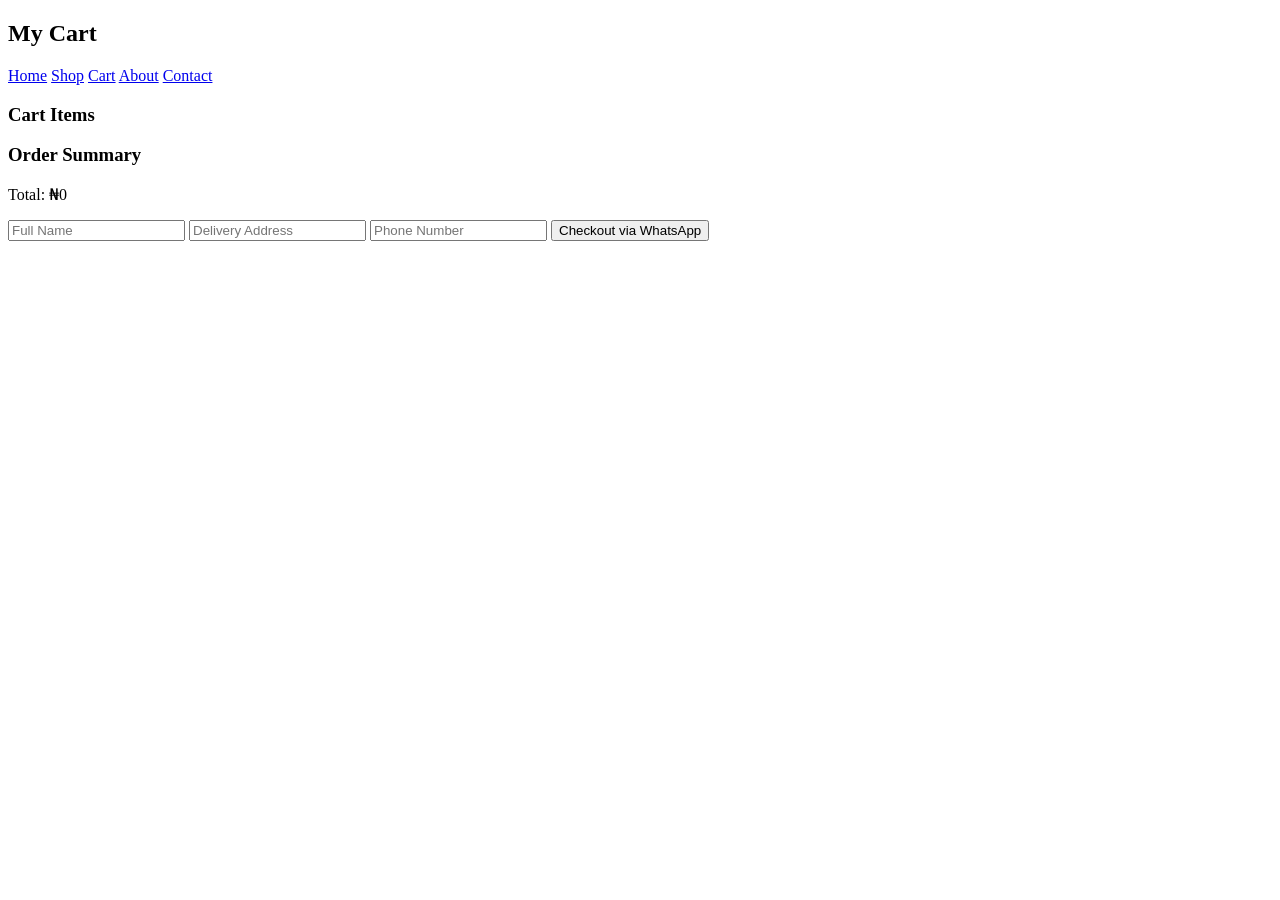
==== cart.html @ f2b795e1 "Add files via upload" ====
<!DOCTYPE html>
<html>
<head>
    <title>Cart - Sweet & Time</title>
    <link rel="stylesheet" href="css/style.css">
</head>
<body>

<header>
    <h2>My Cart</h2>
    <nav>
        <a href="index.html">Home</a>
        <a href="shop.html">Shop</a>
        <a href="cart.html">Cart</a>
        <a href="aboutus.html">About</a>
        <a href="contact.html">Contact</a>  
    </nav>
</header>

<div class="cart-wrapper">

    <!-- CART ITEMS -->
    <div class="cart-items">
        <h3>Cart Items</h3>
        <ul id="cartItems"></ul>
    </div>

    <!-- SUMMARY -->
    <div class="cart-summary">
        <h3>Order Summary</h3>
        <p id="total">Total: ₦0</p>

        <div class="order-form">
            <input type="text" id="name" placeholder="Full Name">
            <input type="text" id="address" placeholder="Delivery Address">
            <input type="text" id="phone" placeholder="Phone Number">

            <button onclick="checkout()" class="btn">Checkout via WhatsApp</button>
        </div>
    </div>

</div>

<script src="js/script.js"></script>
</body>
</html>
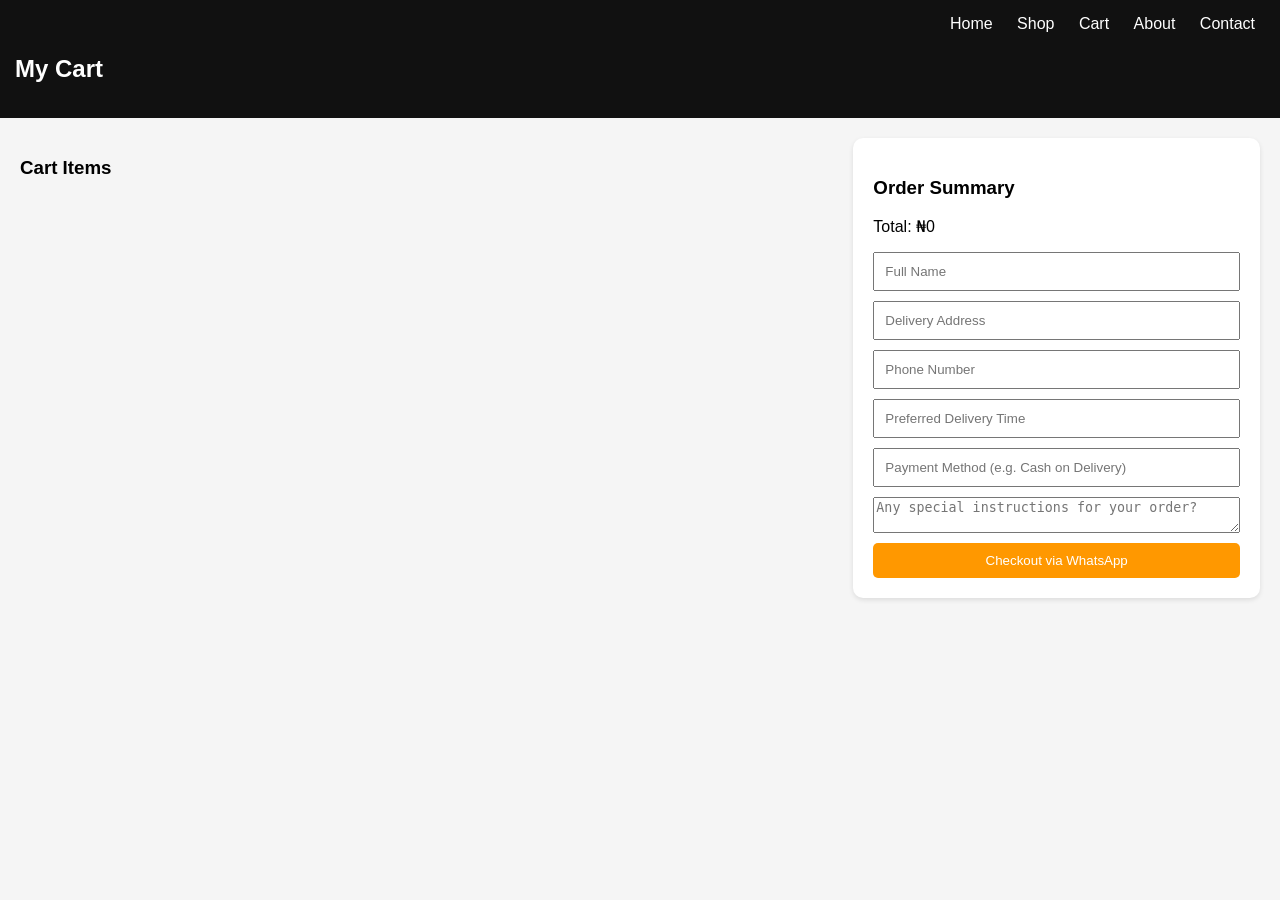
==== commit 00af1e2f: "Add files via upload" ====
--- a/cart.html
+++ b/cart.html
@@ -31,9 +31,12 @@
         <p id="total">Total: ₦0</p>
 
         <div class="order-form">
-            <input type="text" id="name" placeholder="Full Name">
-            <input type="text" id="address" placeholder="Delivery Address">
-            <input type="text" id="phone" placeholder="Phone Number">
+            <input type="text" id="name" placeholder="Full Name" required>
+            <input type="text" id="address" placeholder="Delivery Address" required>
+            <input type="text" id="phone" placeholder="Phone Number" required>
+            <input type="text" id="time" placeholder="Preferred Delivery Time" required>
+            <input type="text" id="payment" placeholder="Payment Method (e.g. Cash on Delivery)" required>
+            <textarea name="Any Special Messages" id="" placeholder="Any special instructions for your order?" required></textarea>
 
             <button onclick="checkout()" class="btn">Checkout via WhatsApp</button>
         </div>
--- a/css/style.css
+++ b/css/style.css
@@ -0,0 +1,202 @@
+body {
+    font-family: Arial;
+    margin: 0;
+    background: #f5f5f5;
+}
+
+header {
+    background: #111;
+    color: white;
+    padding: 15px;
+    display: flex;
+    justify-content: space-between;
+}
+
+nav a {
+    color: white;
+    margin: 10px;
+    text-decoration: none;
+}
+
+.hero {
+    background: #222;
+    color: white;
+    text-align: center;
+    padding: 60px;
+}
+
+.btn {
+    background: #ff9800;
+    color: white;
+    padding: 10px 15px;
+    border-radius: 5px;
+    text-decoration: none;
+    border: none;
+    cursor: pointer;
+}
+
+/* PRODUCTS */
+.products {
+    display: grid;
+    grid-template-columns: repeat(auto-fit, minmax(220px, 1fr));
+    gap: 20px;
+    padding: 20px;
+}
+
+.product {
+    background: white;
+    padding: 15px;
+    border-radius: 10px;
+    text-align: center;
+}
+
+.product img {
+    width: 100%;
+    border-radius: 10px;
+}
+
+/* FILTER */
+.filter-buttons {
+    text-align: center;
+    margin: 20px;
+}
+
+.filter-buttons button {
+    padding: 10px;
+    margin: 5px;
+    border: none;
+    background: #111;
+    color: white;
+    cursor: pointer;
+}
+
+/* SERVICES */
+.service-box {
+    display: grid;
+    grid-template-columns: repeat(auto-fit, minmax(220px, 1fr));
+    gap: 20px;
+    padding: 20px;
+    width: auto;
+}
+
+.service {
+    background: white;
+    padding: 15px;
+    border-radius: 10px;
+}
+
+/* CART */
+.cart-container {
+    padding: 20px;
+}
+
+.order-form {
+    display: flex;
+    flex-direction: column;
+    gap: 10px;
+}
+
+.order-form input {
+    padding: 10px;
+}
+
+/* FOOTER */
+footer {
+    text-align: center;
+    padding: 20px;
+    background: #111;
+    color: white;
+}
+
+/* MOBILE */
+@media(max-width: 768px) {
+    header {
+        flex-direction: column;
+        text-align: center;
+    }
+}
+
+.featured p {
+    font-size: 16px;
+    line-height: 1.6;
+}
+h2 {
+    margin-top: 40px;
+    text-align: center;
+}
+
+.search-bar {
+    text-align: center;
+    margin: 20px;
+}
+
+.search-bar input {
+    width: 80%;
+    max-width: 500px;
+    padding: 12px;
+    border: 1px solid #ccc;
+    border-radius: 25px;
+    outline: none;
+    font-size: 16px;
+    box-shadow: 0 2px 5px rgba(0,0,0,0.1);
+}
+
+.cart-wrapper {
+    display: grid;
+    grid-template-columns: 2fr 1fr;
+    gap: 20px;
+    padding: 20px;
+}
+
+/* CART ITEMS */
+.cart-items ul {
+    list-style: none;
+    padding: 0;
+}
+
+.cart-items li {
+    background: white;
+    margin-bottom: 10px;
+    padding: 15px;
+    border-radius: 10px;
+    display: flex;
+    justify-content: space-between;
+    align-items: center;
+    box-shadow: 0 2px 5px rgba(0,0,0,0.1);
+}
+
+/* BUTTONS */
+.qty-btn {
+    padding: 5px 10px;
+    margin: 0 5px;
+    border: none;
+    background: #111;
+    color: white;
+    cursor: pointer;
+    border-radius: 5px;
+}
+
+.remove-btn {
+    background: red;
+    color: white;
+    border: none;
+    padding: 5px 10px;
+    border-radius: 5px;
+    cursor: pointer;
+}
+
+/* SUMMARY BOX */
+.cart-summary {
+    background: white;
+    padding: 20px;
+    border-radius: 10px;
+    height: fit-content;
+    box-shadow: 0 2px 5px rgba(0,0,0,0.1);
+}
+
+/* MOBILE */
+@media(max-width: 768px) {
+    .cart-wrapper {
+        grid-template-columns: 1fr;
+    }
+}
